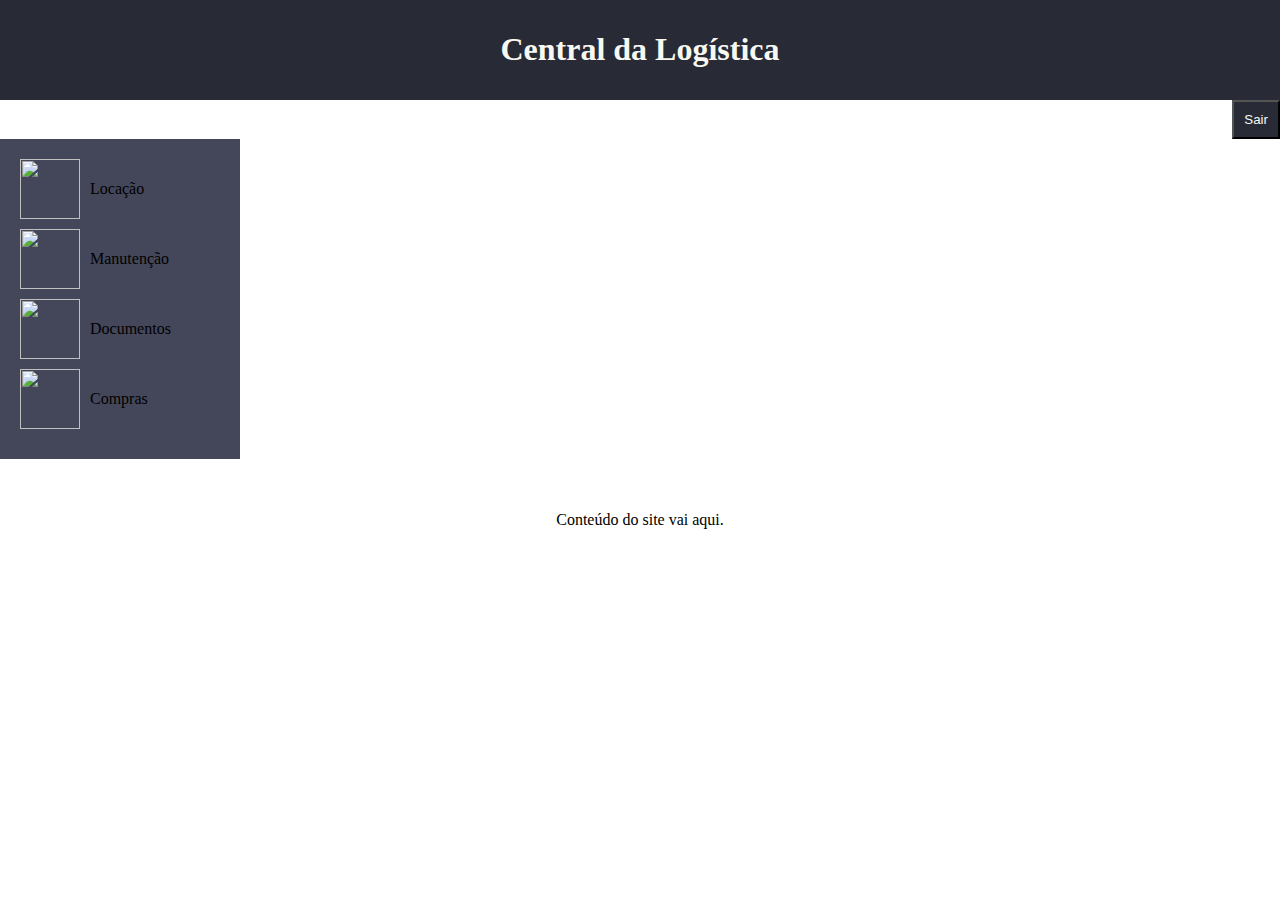
==== inicial.html @ f7a17c50 "sub form" ====
<!DOCTYPE html>
<html lang="en">
<head>
    <meta charset="UTF-8">
    <meta name="viewport" content="width=device-width, initial-scale=1.0">
    <title>Inicial</title>
    <link rel="stylesheet" href="inicial.css">
</head>
<body>
    <div class="wrapper">
        <header>
            <h1>Central da Logística</h1>
        </header>
        <button id="logoffBtn">Sair</button>

        <nav class="menu">
            <div class="menu-item" onclick="showContent('Locação')">
                <img src="locacao-icon.png" width="60" height="60">
                <span>Locação</span>
            </div>
            <div class="menu-item" onclick="showContent('Manutenção')">
                <img src="manutencao-icon.png" width="60" height="60">
                <span>Manutenção</span>
            </div>
            <div class="menu-item" onclick="showContent('Documentos')">
                <img src="documentos-icon.png" width="60" height="60">
                <span>Documentos</span>
            </div>
            <div class="menu-item" onclick="showContent('Compras')">
                <img src="compras-icon.png" width="60" height="60">
                <span>Compras</span>
            </div>
        </nav>
        <aside id="sideMenu">
            <ul id="sideMenuList"></ul>
        </aside>
        <main>
            <div class="submenu" id="submenu">
                //
                <a href="#" onclick="showMaintenanceForm()">Novo Pedido</a>
                <a href="#">Status de Pedido</a>
                <a href="#">Histórico de Pedido</a>
            </div>
            <p id="content">Conteúdo do site vai aqui.</p>

            <div id="maintenanceForm" class="form" style="display:none;">
                <h2>Novo Pedido</h2>
                <form id="maintenanceForm">
                    <label for="project">Projeto:</label>
                    <input type="text" id="project" name="project" required><br>

                    <label for="maintenanceType">Tipo de Manutenção:</label>
                    <select id="maintenanceType" name="maintenanceType">
                        <option value="revisao">Revisão Periódica</option>
                        <option value="mecanica">Manutenção Mecânica/Elétrica</option>
                        <option value="telemetria">Manutenção de Telemetria</option>
                        <option value="reparo">Reparo de Avaria/Acidente</option>
                    </select><br>

                    <label for="plate">Placa:</label>
                    <input type="text" id="plate" name="plate" required><br>

                    <label for="requester">Solicitante:</label>
                    <input type="text" id="requester" name="requester" required><br>

                    <label for="driver">Condutor:</label>
                    <input type="text" id="driver" name="driver" required><br>

                    <label for="currentKm">Km Atual:</label>
                    <input type="number" id="currentKm" name="currentKm" required><br>

                    <label for="vehicleLocation">Local do Veículo:</label>
                    <input type="text" id="vehicleLocation" name="vehicleLocation" required><br>

                    <label for="maintenanceDate">Data para a Manutenção:</label>
                    <input type="text" id="maintenanceDate" name="maintenanceDate" placeholder="dd/mm/yyyy" required><br>

                    <button type="button" onclick="submitMaintenanceForm()">Enviar</button>
                </form>
            </div>

        </main>
    </div>

    <script src="inicial.js"></script>
</body>
</html>
---- inicial.css ----
/* Adicione estas regras ao seu arquivo styles.css */

body {
  margin: 0;
  padding: 0;
}

.wrapper {
  display: flex;
  flex-direction: column;
  height: 100vh;
}

header, #logoffBtn {
  background-color: #282a36;
  color: #f8f8f2;
  padding: 10px;
  text-align: center;
}

header {
  flex-shrink: 0;
}

#logoffBtn {
  align-self: flex-end;
}

.menu {
  width: 200px;
  background-color: #44475a;
  padding: 20px;
  display: flex;
  flex-direction: column;
  flex-shrink: 0;
}

.menu-item {
  margin-bottom: 10px;
  cursor: pointer;
  display: flex;
  align-items: center;
}

.menu-item img {
  margin-right: 10px;
}

main {
  flex-grow: 1;
  padding: 20px;
  text-align: center;
}

.submenu {
  position: fixed;
  top: 14%;
  left: 22%;
  transform: translate(-50%, -50%);
  background-color: #44475a;
  padding: 20px;
  display: none;

.submenu a {
  color: #f8f8f2;
  font-size: large;
  text-decoration: none;
  display: block;
  padding: 20px;
  margin-bottom: 10px;
}
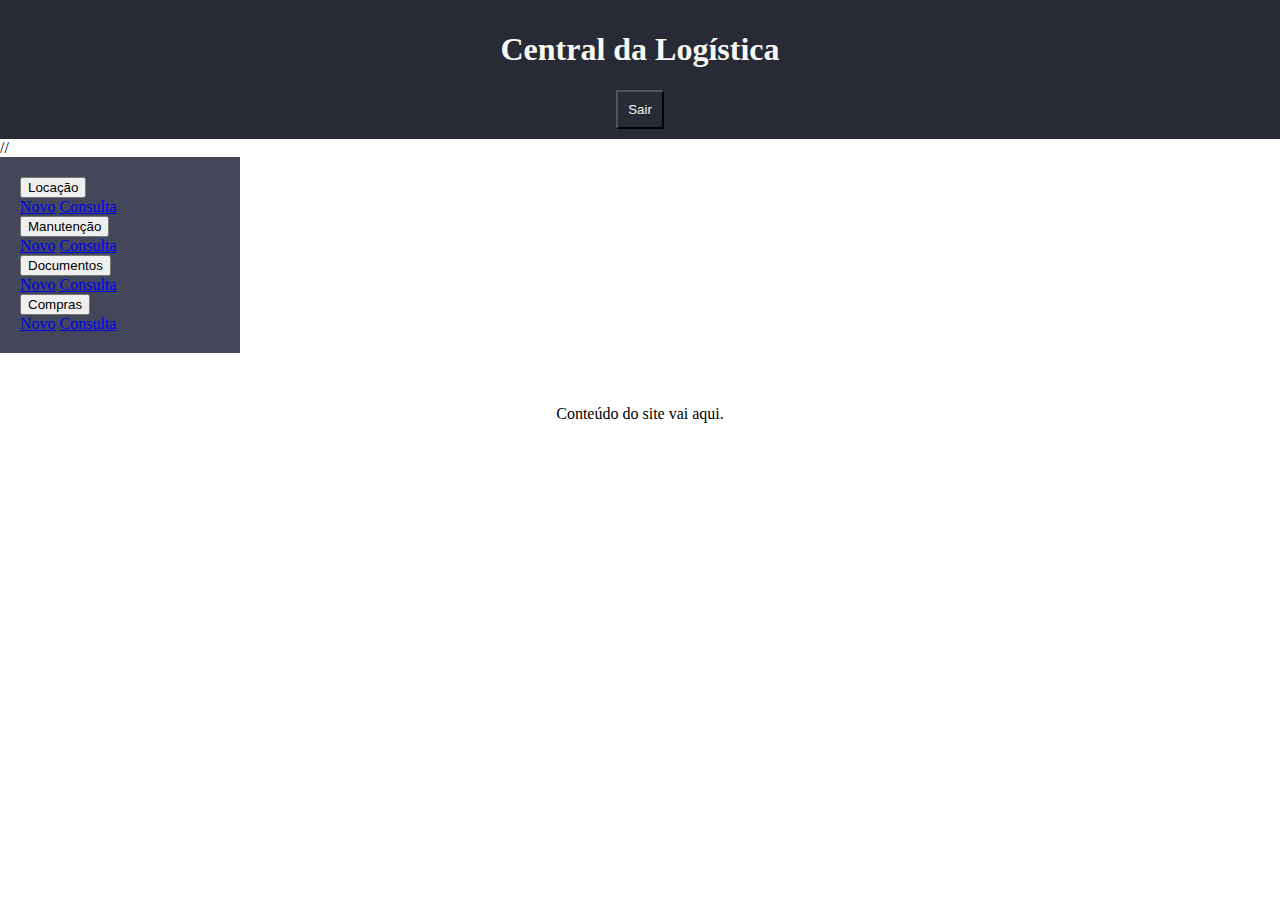
==== commit 9ed31b0f: "dropdown" ====
--- a/inicial.html
+++ b/inicial.html
@@ -10,37 +10,44 @@
     <div class="wrapper">
         <header>
             <h1>Central da Logística</h1>
+            <button id="logoffBtn">Sair</button>
         </header>
-        <button id="logoffBtn">Sair</button>
-
+        //
         <nav class="menu">
-            <div class="menu-item" onclick="showContent('Locação')">
-                <img src="locacao-icon.png" width="60" height="60">
-                <span>Locação</span>
+            <div class="dropdown">
+                <button class="dropbtn">Locação</button>
+                <div class="dropdown-content">
+                    <a href="#" onclick="showContent('Opcao1')">Novo</a>
+                    <a href="#" onclick="showContent('Opcao2')">Consulta</a>
+                </div>
             </div>
-            <div class="menu-item" onclick="showContent('Manutenção')">
-                <img src="manutencao-icon.png" width="60" height="60">
-                <span>Manutenção</span>
+            <div class="dropdown">
+                <button class="dropbtn">Manutenção</button>
+                <div class="dropdown-content">
+                    <a href="#" onclick="showContent('Opcao1')">Novo</a>
+                    <a href="#" onclick="showContent('Opcao2')">Consulta</a>
+                </div>
             </div>
-            <div class="menu-item" onclick="showContent('Documentos')">
-                <img src="documentos-icon.png" width="60" height="60">
-                <span>Documentos</span>
+            <div class="dropdown">
+                <button class="dropbtn">Documentos</button>
+                <div class="dropdown-content">
+                    <a href="#" onclick="showContent('Opcao1')">Novo</a>
+                    <a href="#" onclick="showContent('Opcao2')">Consulta</a>
+                </div>
             </div>
-            <div class="menu-item" onclick="showContent('Compras')">
-                <img src="compras-icon.png" width="60" height="60">
-                <span>Compras</span>
+            <div class="dropdown">
+                <button class="dropbtn">Compras</button>
+                <div class="dropdown-content">
+                    <a href="#" onclick="showContent('Opcao1')">Novo</a>
+                    <a href="#" onclick="showContent('Opcao2')">Consulta</a>
+                </div>
             </div>
         </nav>
         <aside id="sideMenu">
             <ul id="sideMenuList"></ul>
         </aside>
         <main>
-            <div class="submenu" id="submenu">
-                //
-                <a href="#" onclick="showMaintenanceForm()">Novo Pedido</a>
-                <a href="#">Status de Pedido</a>
-                <a href="#">Histórico de Pedido</a>
-            </div>
+            
             <p id="content">Conteúdo do site vai aqui.</p>
 
             <div id="maintenanceForm" class="form" style="display:none;">
--- a/inicial.css
+++ b/inicial.css
@@ -70,3 +70,90 @@
   margin-bottom: 10px;
 }
 
+.form {
+  background-color: #282a36;
+  color: #f8f8f2;
+  padding: 20px;
+  border-radius: 5px;
+  margin: 20px auto;
+  max-width: 400px;
+  box-shadow: 0 0 10px rgba(0, 0, 0, 0.1);
+}
+
+.form h2 {
+  color: #bd93f9;
+}
+
+.form label {
+  display: block;
+  margin-bottom: 5px;
+}
+
+.form input,
+.form select {
+  width: 100%;
+  padding: 8px;
+  margin-bottom: 15px;
+  box-sizing: border-box;
+  border: 1px solid #44475a;
+  border-radius: 3px;
+  background-color: #6272a4;
+  color: #f8f8f2;
+  outline: none;
+}
+
+.form button {
+  background-color: #50fa7b;
+  color: #282a36;
+  padding: 10px;
+  border: none;
+  border-radius: 3px;
+  cursor: pointer;
+}
+
+.form button:hover {
+  background-color: #8be9fd;
+}
+
+/* Adicione estas regras ao seu arquivo styles.css */
+
+.dropdown {
+  display: inline-block;
+}
+
+.dropbtn {
+  background-color: #44475a;
+  color: #f8f8f2;
+  padding: 10px;
+  font-size: 16px;
+  border: none;
+  cursor: pointer;
+}
+
+.dropdown-content {
+  display: none;
+  position: absolute;
+  background-color: #282a36;
+  min-width: 160px;
+  box-shadow: 0 8px 16px rgba(0, 0, 0, 0.2);
+  z-index: 1;
+}
+
+.dropdown-content a {
+  color: #f8f8f2;
+  padding: 12px 16px;
+  text-decoration: none;
+  display: block;
+}
+
+.dropdown-content a:hover {
+  background-color: #6272a4;
+}
+
+.dropdown:hover .dropdown-content {
+  display: block;
+}
+
+.dropdown:hover .dropbtn {
+  background-color: #6272a4;
+}
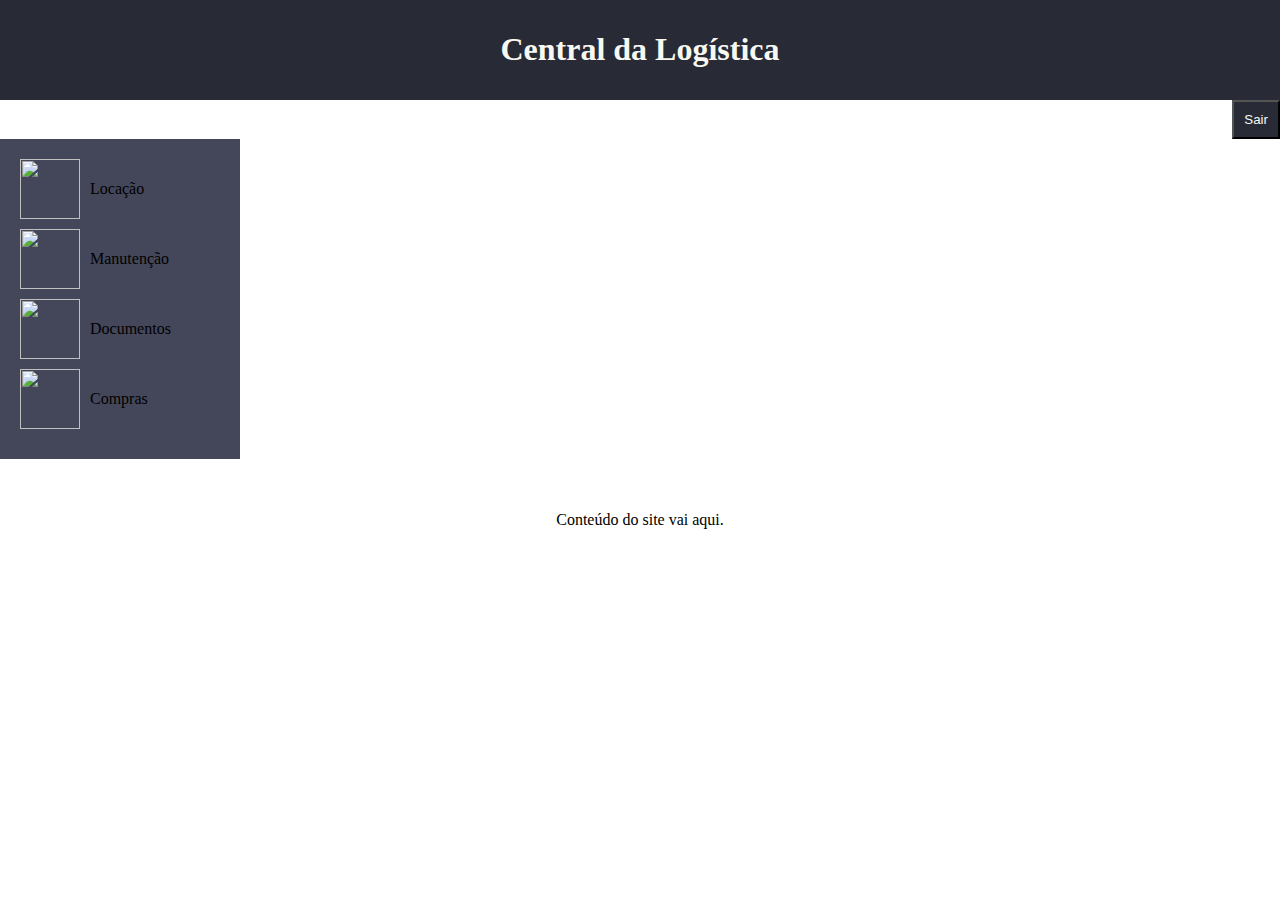
==== commit 35de8a84: "retirada do dorpdown" ====
--- a/inicial.html
+++ b/inicial.html
@@ -10,44 +10,37 @@
     <div class="wrapper">
         <header>
             <h1>Central da Logística</h1>
-            <button id="logoffBtn">Sair</button>
         </header>
-        //
+        <button id="logoffBtn">Sair</button>
+
         <nav class="menu">
-            <div class="dropdown">
-                <button class="dropbtn">Locação</button>
-                <div class="dropdown-content">
-                    <a href="#" onclick="showContent('Opcao1')">Novo</a>
-                    <a href="#" onclick="showContent('Opcao2')">Consulta</a>
-                </div>
+            <div class="menu-item" onclick="showContent('Locação')">
+                <img src="locacao-icon.png" width="60" height="60">
+                <span>Locação</span>
             </div>
-            <div class="dropdown">
-                <button class="dropbtn">Manutenção</button>
-                <div class="dropdown-content">
-                    <a href="#" onclick="showContent('Opcao1')">Novo</a>
-                    <a href="#" onclick="showContent('Opcao2')">Consulta</a>
-                </div>
+            <div class="menu-item" onclick="showContent('Manutenção')">
+                <img src="manutencao-icon.png" width="60" height="60">
+                <span>Manutenção</span>
             </div>
-            <div class="dropdown">
-                <button class="dropbtn">Documentos</button>
-                <div class="dropdown-content">
-                    <a href="#" onclick="showContent('Opcao1')">Novo</a>
-                    <a href="#" onclick="showContent('Opcao2')">Consulta</a>
-                </div>
+            <div class="menu-item" onclick="showContent('Documentos')">
+                <img src="documentos-icon.png" width="60" height="60">
+                <span>Documentos</span>
             </div>
-            <div class="dropdown">
-                <button class="dropbtn">Compras</button>
-                <div class="dropdown-content">
-                    <a href="#" onclick="showContent('Opcao1')">Novo</a>
-                    <a href="#" onclick="showContent('Opcao2')">Consulta</a>
-                </div>
+            <div class="menu-item" onclick="showContent('Compras')">
+                <img src="compras-icon.png" width="60" height="60">
+                <span>Compras</span>
             </div>
         </nav>
         <aside id="sideMenu">
             <ul id="sideMenuList"></ul>
         </aside>
         <main>
-            
+            <div class="submenu" id="submenu">
+                //
+                <a href="#" onclick="showMaintenanceForm()">Novo Pedido</a>
+                <a href="#">Status de Pedido</a>
+                <a href="#">Histórico de Pedido</a>
+            </div>
             <p id="content">Conteúdo do site vai aqui.</p>
 
             <div id="maintenanceForm" class="form" style="display:none;">
--- a/inicial.css
+++ b/inicial.css
@@ -113,47 +113,4 @@
 
 .form button:hover {
   background-color: #8be9fd;
-}
-
-/* Adicione estas regras ao seu arquivo styles.css */
-
-.dropdown {
-  display: inline-block;
-}
-
-.dropbtn {
-  background-color: #44475a;
-  color: #f8f8f2;
-  padding: 10px;
-  font-size: 16px;
-  border: none;
-  cursor: pointer;
-}
-
-.dropdown-content {
-  display: none;
-  position: absolute;
-  background-color: #282a36;
-  min-width: 160px;
-  box-shadow: 0 8px 16px rgba(0, 0, 0, 0.2);
-  z-index: 1;
-}
-
-.dropdown-content a {
-  color: #f8f8f2;
-  padding: 12px 16px;
-  text-decoration: none;
-  display: block;
-}
-
-.dropdown-content a:hover {
-  background-color: #6272a4;
-}
-
-.dropdown:hover .dropdown-content {
-  display: block;
-}
-
-.dropdown:hover .dropbtn {
-  background-color: #6272a4;
-}
+}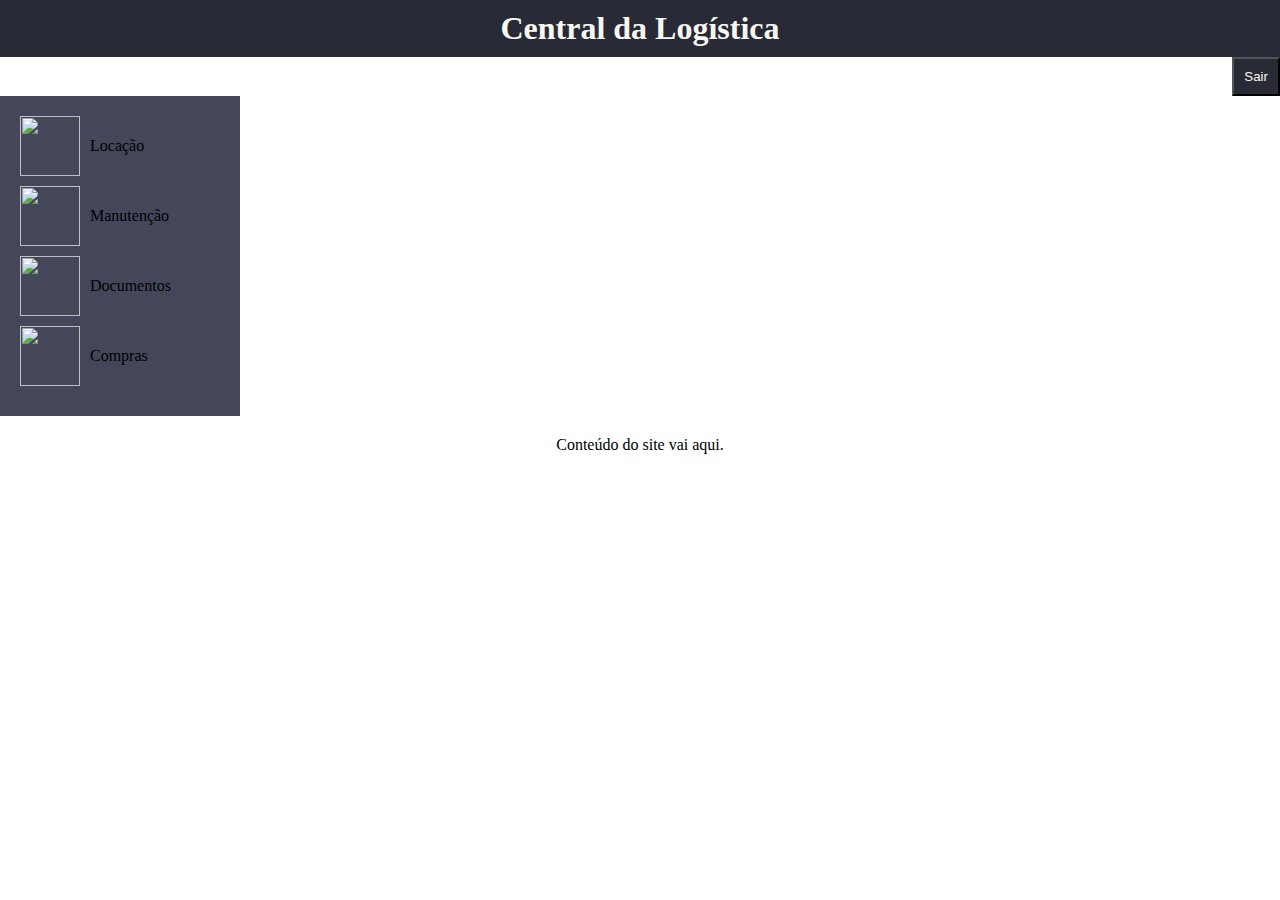
==== commit 64553ce2: "náo sei" ====
--- a/inicial.html
+++ b/inicial.html
@@ -4,6 +4,7 @@
     <meta charset="UTF-8">
     <meta name="viewport" content="width=device-width, initial-scale=1.0">
     <title>Inicial</title>
+    <link rel="stylesheet" href="reset.css">
     <link rel="stylesheet" href="inicial.css">
 </head>
 <body>
@@ -36,15 +37,13 @@
         </aside>
         <main>
             <div class="submenu" id="submenu">
-                //
-                <a href="#" onclick="showMaintenanceForm()">Novo Pedido</a>
-                <a href="#">Status de Pedido</a>
-                <a href="#">Histórico de Pedido</a>
+                <a href="#" onclick="showMaintenanceForm()">Novo</a>
+                <a href="#" onclick="showMaintenanceForm()">Consulta</a>
             </div>
             <p id="content">Conteúdo do site vai aqui.</p>
-
+ 
             <div id="maintenanceForm" class="form" style="display:none;">
-                <h2>Novo Pedido</h2>
+                <h2>Novo</h2>
                 <form id="maintenanceForm">
                     <label for="project">Projeto:</label>
                     <input type="text" id="project" name="project" required><br>
--- a/inicial.css
+++ b/inicial.css
@@ -60,6 +60,7 @@
   background-color: #44475a;
   padding: 20px;
   display: none;
+}
 
 .submenu a {
   color: #f8f8f2;
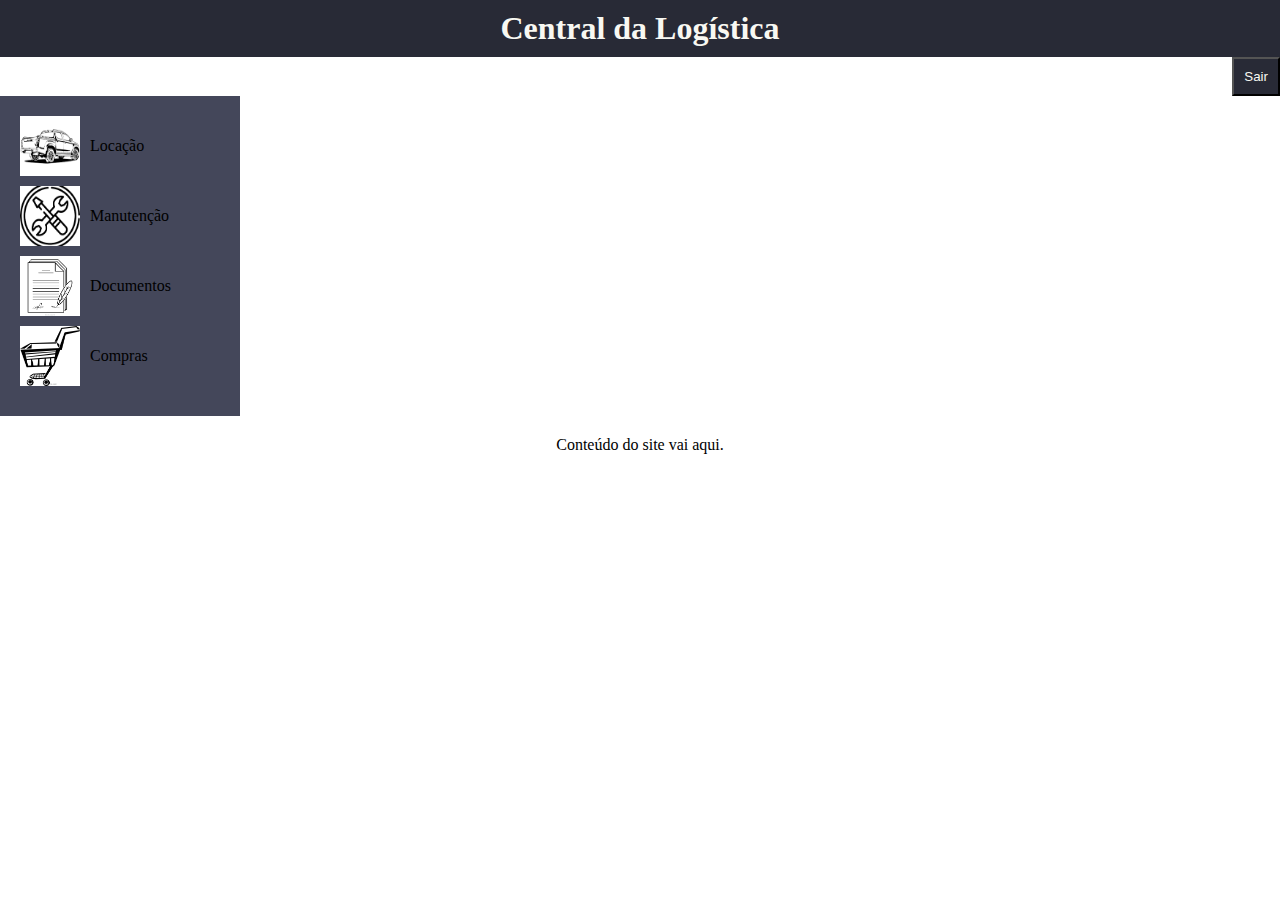
==== commit f0d13395: "imagens" ====
--- a/inicial.html
+++ b/inicial.html
@@ -16,19 +16,19 @@
 
         <nav class="menu">
             <div class="menu-item" onclick="showContent('Locação')">
-                <img src="locacao-icon.png" width="60" height="60">
+                <img src="./src/Caminhonete.png" width="60" height="60">
                 <span>Locação</span>
             </div>
             <div class="menu-item" onclick="showContent('Manutenção')">
-                <img src="manutencao-icon.png" width="60" height="60">
+                <img src="./src/Manutenção.png" width="60" height="60">
                 <span>Manutenção</span>
             </div>
             <div class="menu-item" onclick="showContent('Documentos')">
-                <img src="documentos-icon.png" width="60" height="60">
+                <img src="./src/Docs.png" width="60" height="60">
                 <span>Documentos</span>
             </div>
             <div class="menu-item" onclick="showContent('Compras')">
-                <img src="compras-icon.png" width="60" height="60">
+                <img src="./src/Carrinho.jpg" width="60" height="60">
                 <span>Compras</span>
             </div>
         </nav>
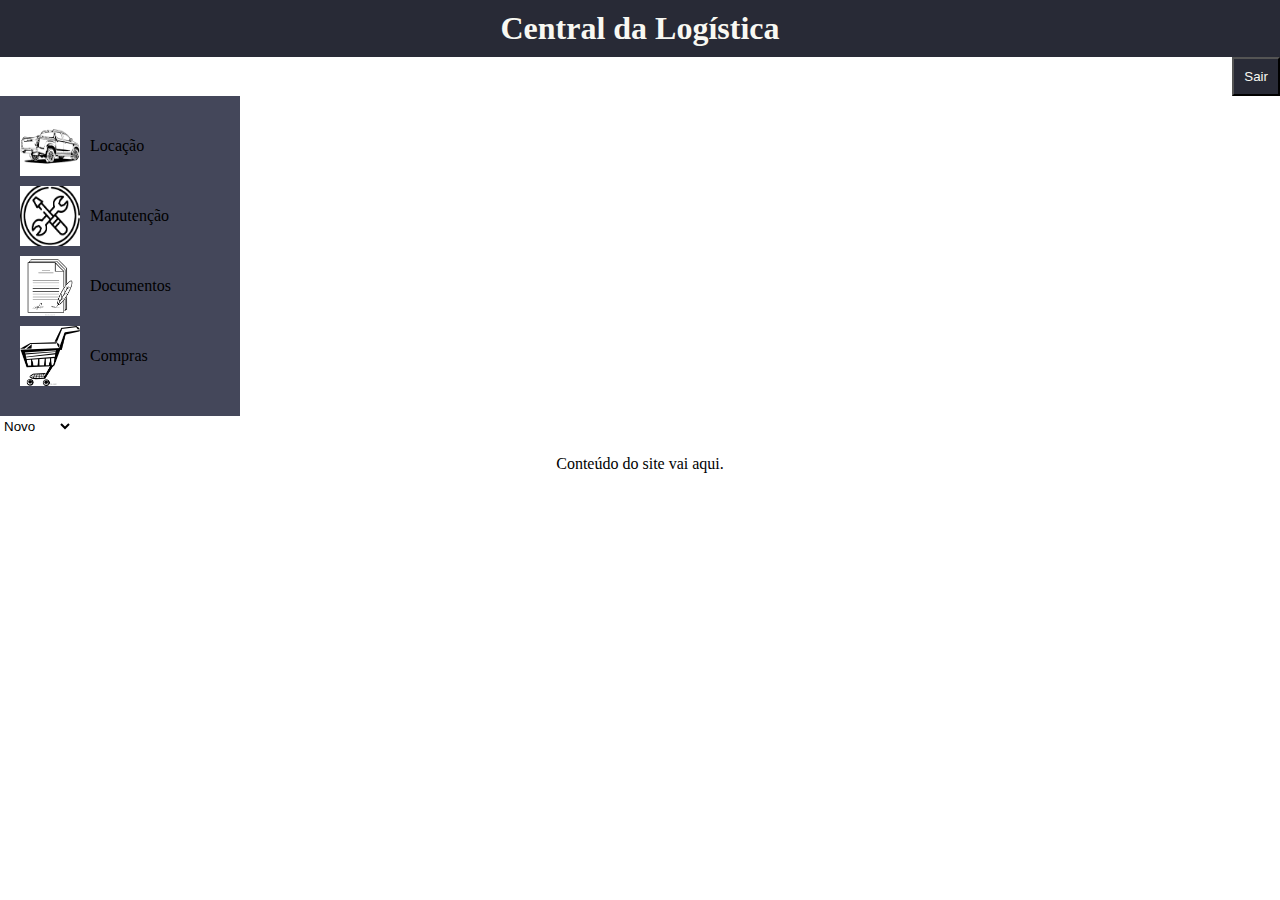
==== commit 174e8934: "teste" ====
--- a/inicial.html
+++ b/inicial.html
@@ -34,12 +34,13 @@
         </nav>
         <aside id="sideMenu">
             <ul id="sideMenuList"></ul>
+            <select id="trocaonome" name="trocaonome">
+                <option value="revisao"><a href="#" onclick="showMaintenanceForm()">Novo</a></option>
+                <option value="mecanica"><a href="#" onclick="showMaintenanceForm()">Consulta</a></option>
+            </select><br>
         </aside>
         <main>
-            <div class="submenu" id="submenu">
-                <a href="#" onclick="showMaintenanceForm()">Novo</a>
-                <a href="#" onclick="showMaintenanceForm()">Consulta</a>
-            </div>
+
             <p id="content">Conteúdo do site vai aqui.</p>
  
             <div id="maintenanceForm" class="form" style="display:none;">
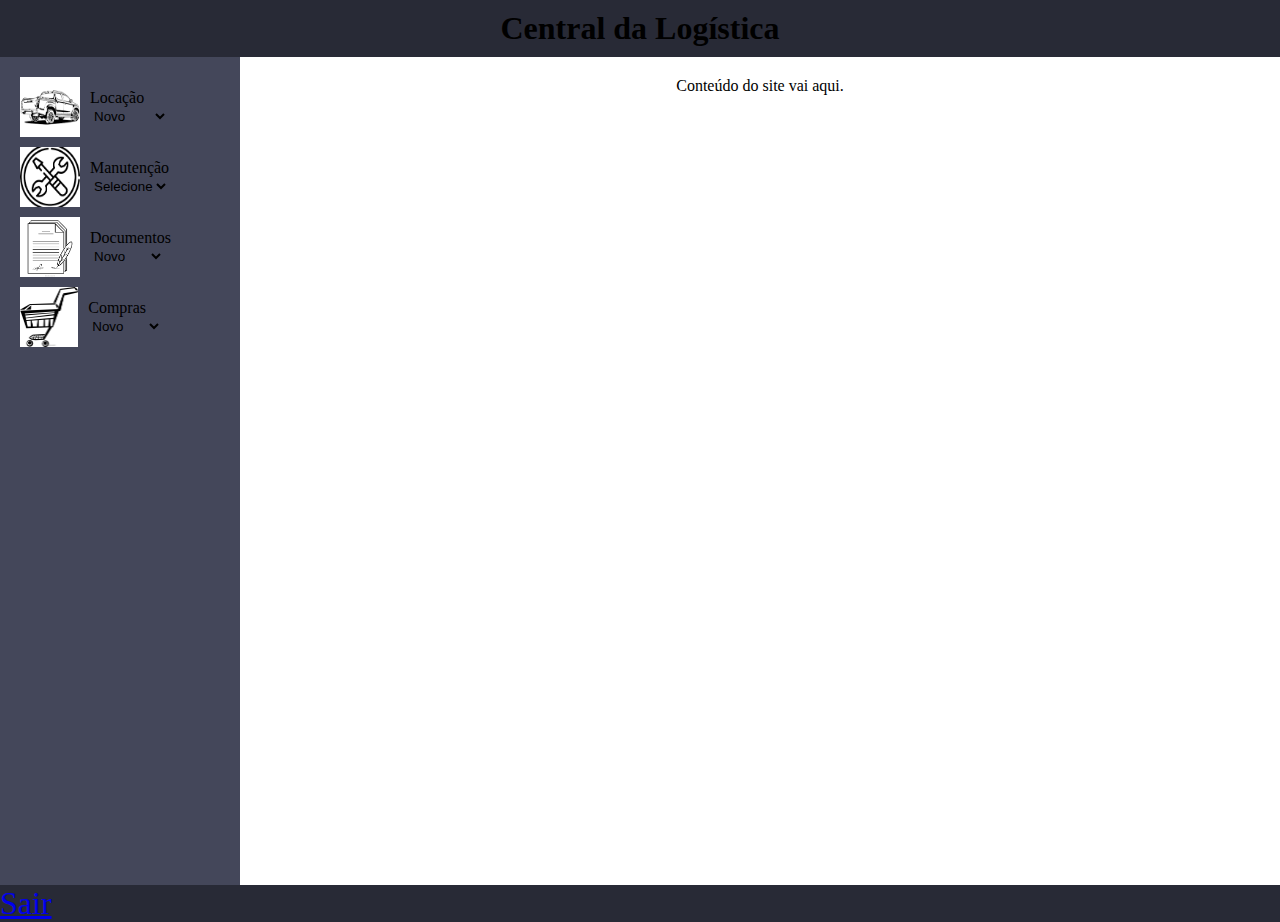
==== commit f4bea77d: "V 0.001" ====
--- a/inicial.html
+++ b/inicial.html
@@ -7,48 +7,69 @@
     <link rel="stylesheet" href="reset.css">
     <link rel="stylesheet" href="inicial.css">
 </head>
+<header>
+    <div class="Cabeçalho">
+        <h1>Central da Logística</h1>
+    </div>
+</header>
 <body>
     <div class="wrapper">
-        <header>
-            <h1>Central da Logística</h1>
-        </header>
-        <button id="logoffBtn">Sair</button>
-
         <nav class="menu">
-            <div class="menu-item" onclick="showContent('Locação')">
+            <div class="menu-item">
                 <img src="./src/Caminhonete.png" width="60" height="60">
-                <span>Locação</span>
+                <div class="dropdown">
+                    <label for="Locação">Locação</label>
+                    <select name="Locação" onchange="showContent(this.value)" id="Locação">
+                            <option value="NewLocação">Novo</option>
+                            <option value="ConsultLocação">Consultar</option>
+                        </select><br>
+                </div>
             </div>
-            <div class="menu-item" onclick="showContent('Manutenção')">
+            <div class="menu-item">
                 <img src="./src/Manutenção.png" width="60" height="60">
-                <span>Manutenção</span>
+                <div class="dropdown">
+                    <label for="Manutenção">Manutenção</label>
+                    <select name="Manutenção" onchange="showContent(this.value)" id="Manutenção">
+                        <option value="NewManutenção">Selecione</option>
+                        <option value="NewManutenção">Novo</option>
+                        <option value="ConsultManutenção">Consular</option>
+                    </select><br>
+                </div>
             </div>
             <div class="menu-item" onclick="showContent('Documentos')">
                 <img src="./src/Docs.png" width="60" height="60">
-                <span>Documentos</span>
+                <div class="dropdown">
+                    <label for="Documentos">Documentos</label>
+                    <select name="Documentos" onchange="showContent(this.value)" id="Documentos">
+                        <option value="NewDocs">Novo</option>
+                        <option value="ConsultDocs">Consular</option>
+                    </select><br>
+                </div>
             </div>
             <div class="menu-item" onclick="showContent('Compras')">
                 <img src="./src/Carrinho.jpg" width="60" height="60">
-                <span>Compras</span>
+                <div class="dropdown">
+                    <label for="Compras">Compras</label>
+                    <select name="Compras" onchange="showContent(this.value)" id="comprasDropdown">
+                        <option value="NewCompra">Novo</option>
+                        <option value="ConsultCompra">Consular</option>
+                    </select><br>
+                </div>
             </div>
         </nav>
         <aside id="sideMenu">
             <ul id="sideMenuList"></ul>
-            <select id="trocaonome" name="trocaonome">
-                <option value="revisao"><a href="#" onclick="showMaintenanceForm()">Novo</a></option>
-                <option value="mecanica"><a href="#" onclick="showMaintenanceForm()">Consulta</a></option>
-            </select><br>
         </aside>
         <main>
-
+            
             <p id="content">Conteúdo do site vai aqui.</p>
- 
-            <div id="maintenanceForm" class="form" style="display:none;">
+            
+            <div id="manutençãoform" class="form" style="display:none;">
                 <h2>Novo</h2>
-                <form id="maintenanceForm">
+                <form id="manutençãoform">
                     <label for="project">Projeto:</label>
                     <input type="text" id="project" name="project" required><br>
-
+                    
                     <label for="maintenanceType">Tipo de Manutenção:</label>
                     <select id="maintenanceType" name="maintenanceType">
                         <option value="revisao">Revisão Periódica</option>
@@ -59,29 +80,36 @@
 
                     <label for="plate">Placa:</label>
                     <input type="text" id="plate" name="plate" required><br>
-
+                    
                     <label for="requester">Solicitante:</label>
                     <input type="text" id="requester" name="requester" required><br>
-
+                    
                     <label for="driver">Condutor:</label>
                     <input type="text" id="driver" name="driver" required><br>
-
+                    
                     <label for="currentKm">Km Atual:</label>
                     <input type="number" id="currentKm" name="currentKm" required><br>
-
+                    
                     <label for="vehicleLocation">Local do Veículo:</label>
                     <input type="text" id="vehicleLocation" name="vehicleLocation" required><br>
-
+                    
                     <label for="maintenanceDate">Data para a Manutenção:</label>
                     <input type="text" id="maintenanceDate" name="maintenanceDate" placeholder="dd/mm/yyyy" required><br>
-
-                    <button type="button" onclick="submitMaintenanceForm()">Enviar</button>
+                    
+                    <button type="button" onclick="submitmanutençãoform()">Enviar</button>
                 </form>
             </div>
-
+            
         </main>
     </div>
+    
+    <footer>
+        <div class="Botão">
+            <a href="./index.html" id="logoffBtn">Sair</a>
+        </div>
+    </footer>
 
-    <script src="inicial.js"></script>
+    <script src="inicial.js">
+    </script>
 </body>
 </html>
--- a/inicial.css
+++ b/inicial.css
@@ -7,13 +7,13 @@
 
 .wrapper {
   display: flex;
-  flex-direction: column;
-  height: 100vh;
+  flex-direction: row;
+  height: 92vh;
 }
 
-header, #logoffBtn {
+header {
   background-color: #282a36;
-  color: #f8f8f2;
+  color: black;
   padding: 10px;
   text-align: center;
 }
@@ -22,8 +22,16 @@
   flex-shrink: 0;
 }
 
-#logoffBtn {
-  align-self: flex-end;
+.Botão {
+  font-size: xx-large;
+  align-items: center;
+  background-color: #282a36;
+  font: bold;
+}
+
+.logoffBtn {
+color: white;
+font: bold;
 }
 
 .menu {
@@ -50,25 +58,6 @@
   flex-grow: 1;
   padding: 20px;
   text-align: center;
-}
-
-.submenu {
-  position: fixed;
-  top: 14%;
-  left: 22%;
-  transform: translate(-50%, -50%);
-  background-color: #44475a;
-  padding: 20px;
-  display: none;
-}
-
-.submenu a {
-  color: #f8f8f2;
-  font-size: large;
-  text-decoration: none;
-  display: block;
-  padding: 20px;
-  margin-bottom: 10px;
 }
 
 .form {
@@ -114,4 +103,7 @@
 
 .form button:hover {
   background-color: #8be9fd;
+}
+.dropdown {
+  background-color: #44475a;
 }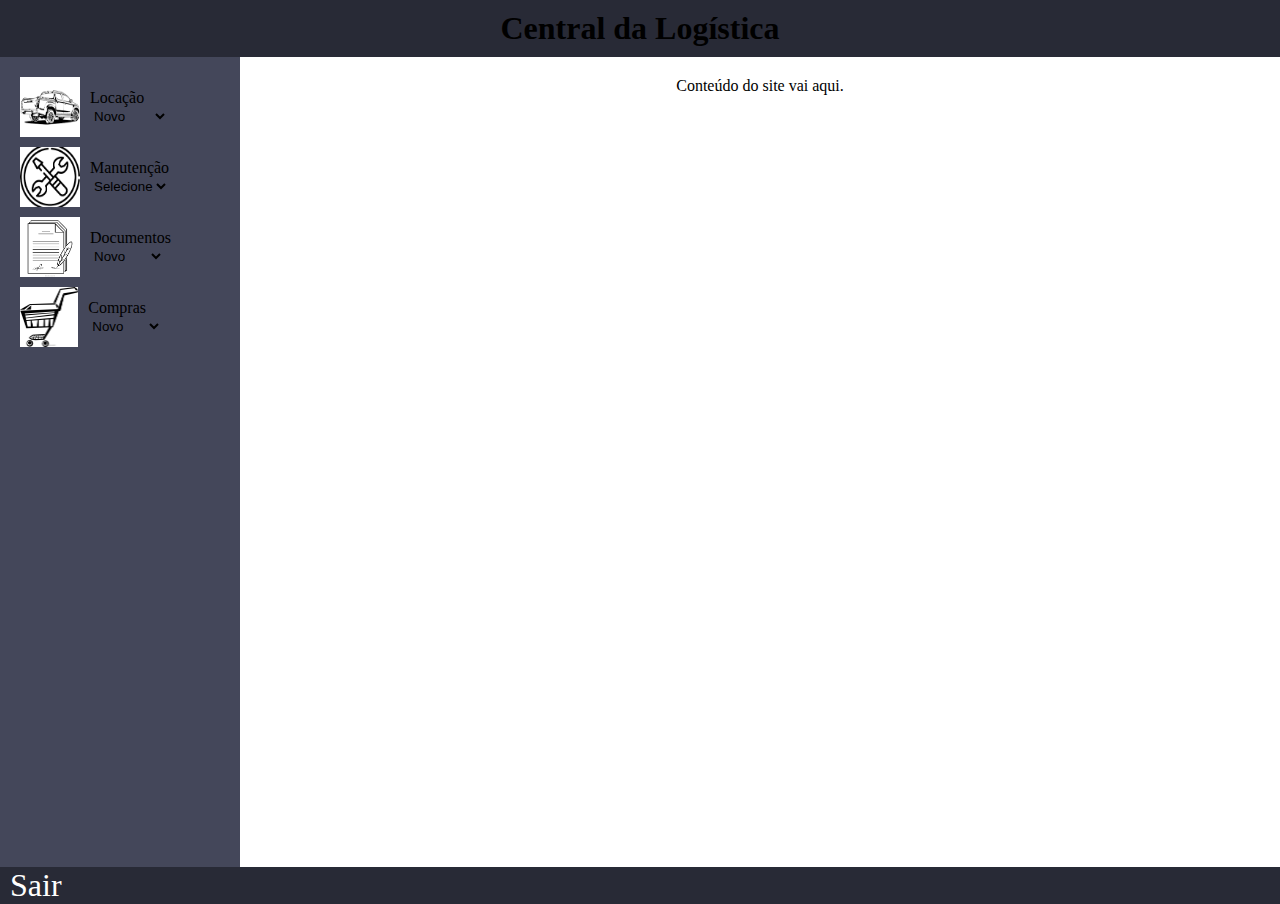
==== commit 2e9988db: "Site V 0.002" ====
--- a/inicial.html
+++ b/inicial.html
@@ -6,6 +6,15 @@
     <title>Inicial</title>
     <link rel="stylesheet" href="reset.css">
     <link rel="stylesheet" href="inicial.css">
+    <style>
+        /* Reset de estilos para links */
+        a {
+          text-decoration: none; /* Remove o sublinhado padrão */
+          color: inherit; /* Herda a cor do texto padrão */
+          cursor: pointer; /* Adiciona cursor pointer para indicar que é clicável */
+        }
+      </style>
+      <title>Reset de Links</title>
 </head>
 <header>
     <div class="Cabeçalho">
--- a/inicial.css
+++ b/inicial.css
@@ -8,7 +8,7 @@
 .wrapper {
   display: flex;
   flex-direction: row;
-  height: 92vh;
+  height: 90vh;
 }
 
 header {
@@ -27,6 +27,8 @@
   align-items: center;
   background-color: #282a36;
   font: bold;
+  color: white;
+  padding-left: 10px;
 }
 
 .logoffBtn {
@@ -71,7 +73,8 @@
 }
 
 .form h2 {
-  color: #bd93f9;
+  color: white;
+  font-size: xx-large;
 }
 
 .form label {
